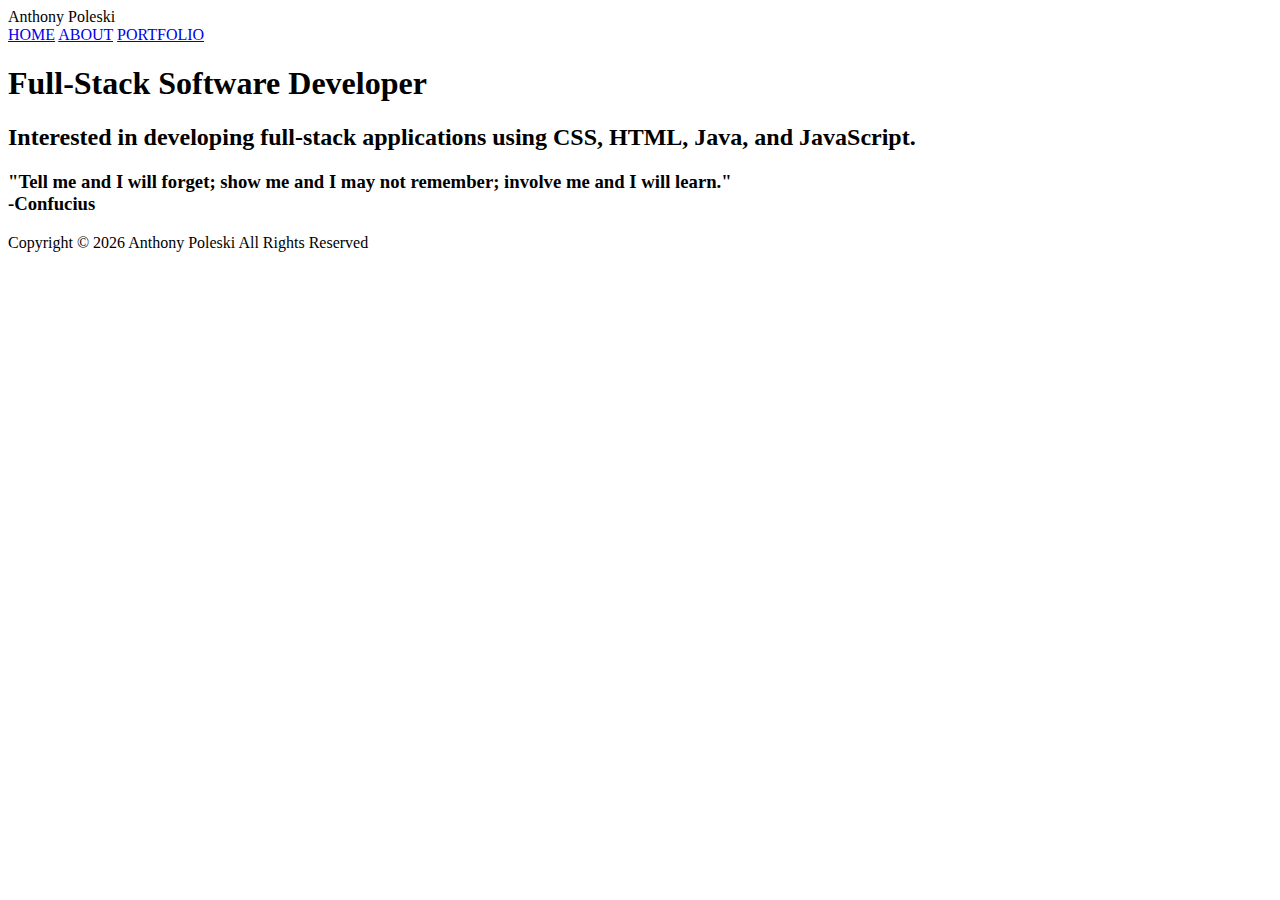
==== index.html @ e6aeb76d "added index.html" ====
<!DOCTYPE html>
<html lang="en">
<head>
    <meta charset="UTF-8">
    <meta http-equiv="X-UA-Compatible" content="IE=edge">
    <meta name="viewport" content="width=device-width, initial-scale=1.0">
    <title>Personal Website</title>
</head>
<body>
    <header>
        <span class="name">Anthony Poleski</span>
        <nav class="links">
            <a href="index.html">HOME</a>
            <a href="about.html">ABOUT</a>
            <a href="portfolio.html">PORTFOLIO</a>
        </nav>
    </header>
    <main>
        <h1>Full-Stack Software Developer</h1>
        <h2>Interested in developing full-stack applications using CSS, HTML, Java, and JavaScript.</h2>
        <h3 class="quote">"Tell me and I will forget; show me and I may not remember; involve me and I will learn." <br />-Confucius</h3>
    </main>
    <footer>
        <p>Copyright &copy; <script>document.write(new Date().getFullYear())</script> Anthony Poleski All Rights Reserved</p>
    </footer>
    <script>
        console.log("Hello world!");
    </script>
</body>
</html>
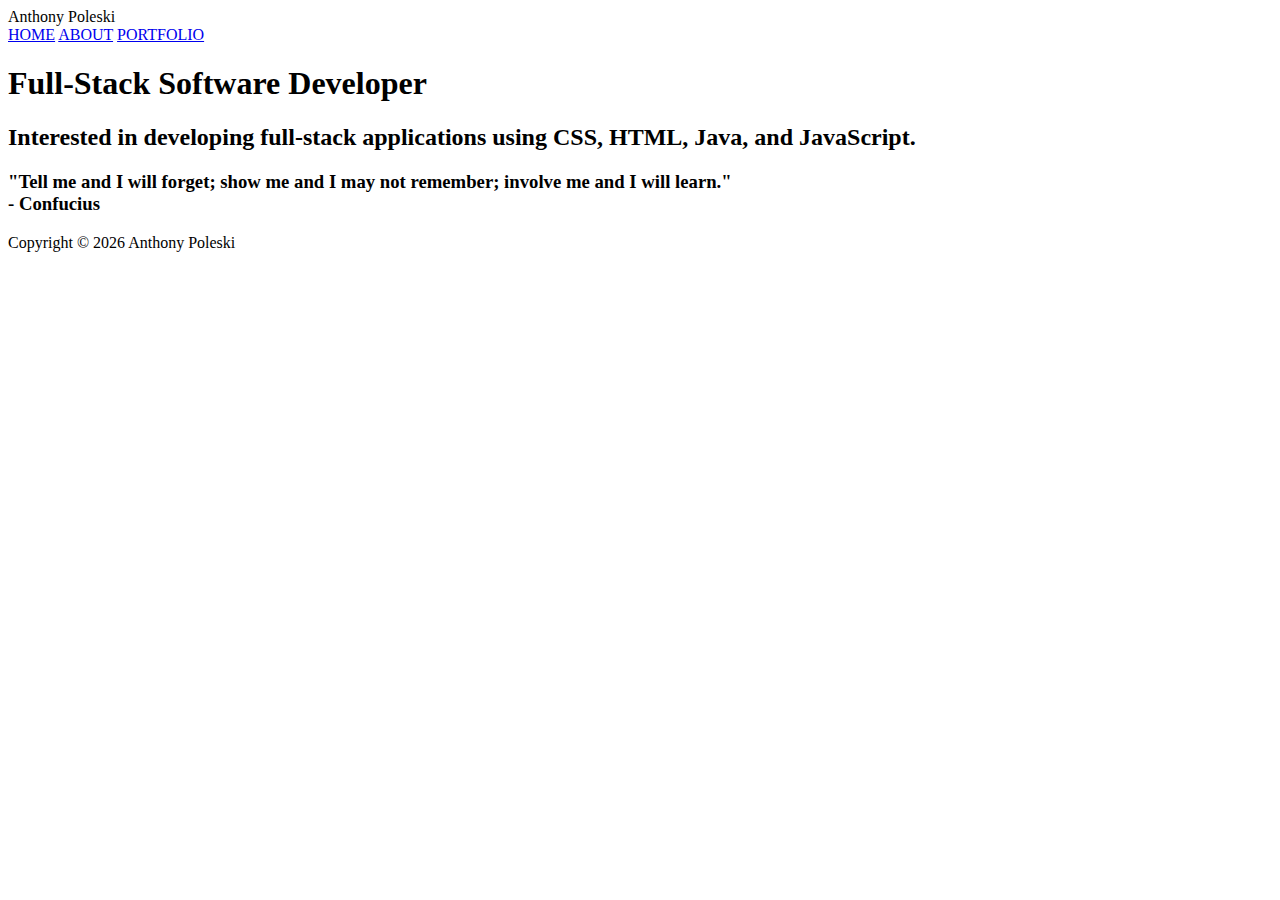
==== commit 3798a43a: "Created external JavaScript file - main.js" ====
--- a/index.html
+++ b/index.html
@@ -5,6 +5,7 @@
     <meta http-equiv="X-UA-Compatible" content="IE=edge">
     <meta name="viewport" content="width=device-width, initial-scale=1.0">
     <title>Personal Website</title>
+    <script src="main.js"></script>
 </head>
 <body>
     <header>
@@ -18,13 +19,10 @@
     <main>
         <h1>Full-Stack Software Developer</h1>
         <h2>Interested in developing full-stack applications using CSS, HTML, Java, and JavaScript.</h2>
-        <h3 class="quote">"Tell me and I will forget; show me and I may not remember; involve me and I will learn." <br />-Confucius</h3>
+        <h3 class="quote">"Tell me and I will forget; show me and I may not remember; involve me and I will learn." <br />- Confucius</h3>
     </main>
     <footer>
-        <p>Copyright &copy; <script>document.write(new Date().getFullYear())</script> Anthony Poleski All Rights Reserved</p>
+        <p>Copyright &copy; <script>document.write(new Date().getFullYear())</script> Anthony Poleski</p>
     </footer>
-    <script>
-        console.log("Hello world!");
-    </script>
 </body>
 </html>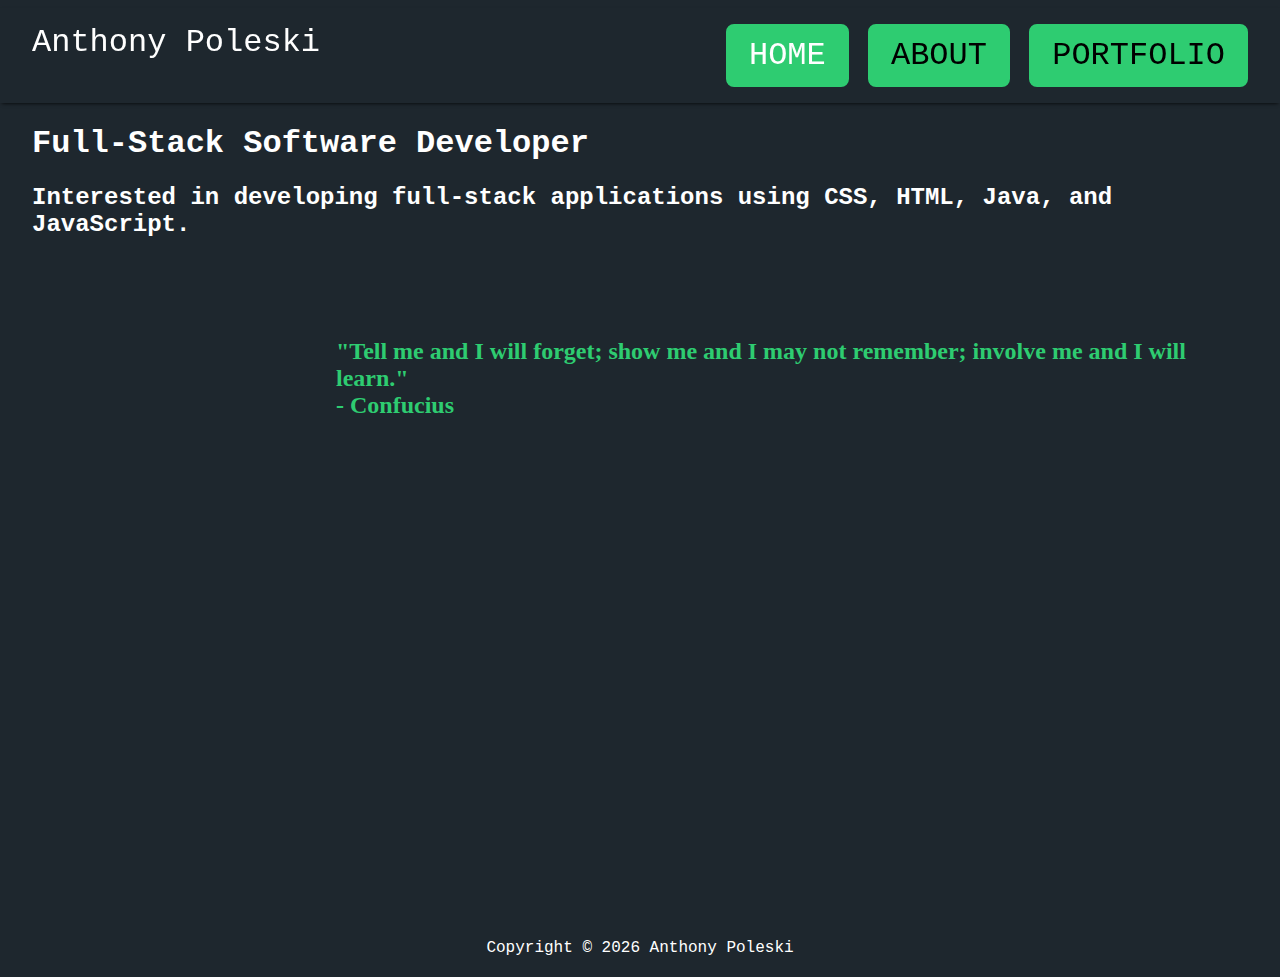
==== commit 24c57d2d: "Added images, created about page, css file, and portfolio page" ====
--- a/index.html
+++ b/index.html
@@ -1,28 +1,43 @@
 <!DOCTYPE html>
 <html lang="en">
-<head>
-    <meta charset="UTF-8">
-    <meta http-equiv="X-UA-Compatible" content="IE=edge">
-    <meta name="viewport" content="width=device-width, initial-scale=1.0">
-    <title>Personal Website</title>
+  <head>
+    <meta charset="UTF-8" />
+    <meta http-equiv="X-UA-Compatible" content="IE=edge" />
+    <meta name="viewport" content="width=device-width, initial-scale=1.0" />
+    <title>Home - Personal Website</title>
+    <!-- External CSS -->
+    <link rel="stylesheet" href="style.css" />
+    <!-- External JavaScript -->
     <script src="main.js"></script>
-</head>
-<body>
+  </head>
+  <body>
     <header>
-        <span class="name">Anthony Poleski</span>
-        <nav class="links">
-            <a href="index.html">HOME</a>
-            <a href="about.html">ABOUT</a>
-            <a href="portfolio.html">PORTFOLIO</a>
-        </nav>
+      <span class="name">Anthony Poleski</span>
+      <nav class="links">
+        <a href="index.html" style="color: #fff; background-color: #2ecc71">HOME</a>
+        <a href="about.html">ABOUT</a>
+        <a href="portfolio.html">PORTFOLIO</a>
+      </nav>
     </header>
     <main>
-        <h1>Full-Stack Software Developer</h1>
-        <h2>Interested in developing full-stack applications using CSS, HTML, Java, and JavaScript.</h2>
-        <h3 class="quote">"Tell me and I will forget; show me and I may not remember; involve me and I will learn." <br />- Confucius</h3>
+      <h1>Full-Stack Software Developer</h1>
+      <h2>
+        Interested in developing full-stack applications using CSS, HTML, Java,
+        and JavaScript.
+      </h2>
+      <h3 class="quote" style="color: #2ecc71; font-family: 'Times New Roman', serif;">
+        "Tell me and I will forget; show me and I may not remember; involve me
+        and I will learn." <br />- Confucius
+      </h3>
     </main>
     <footer>
-        <p>Copyright &copy; <script>document.write(new Date().getFullYear())</script> Anthony Poleski</p>
+      <p>
+        Copyright &copy;
+        <script>
+          document.write(new Date().getFullYear());
+        </script>
+        Anthony Poleski
+      </p>
     </footer>
-</body>
-</html>+  </body>
+</html>
--- a/style.css
+++ b/style.css
@@ -0,0 +1,79 @@
+html {
+  font-size: 16px;
+}
+
+body {
+  color: #fff;
+  background-color: #1e272e;
+  font-family: "IBM Plex Mono", monospace;
+  font-size: 1rem;
+}
+
+main {
+  padding: 96px 24px 96px;
+}
+
+main .quote {
+  margin-top: 100px;
+  margin-left: 25%;
+  font-size: 1.5rem;
+}
+
+header {
+  font-size: 2rem;
+  position: fixed;
+  left: 0;
+  right: 0;
+  padding: .5em 1em;
+  box-shadow: 0 2px 4px -2px black;
+}
+
+header::after {
+  display: block;
+  clear: both;
+  content: '';
+}
+
+.name {
+  float: left;
+}
+
+.links {
+  float: right;
+}
+
+a:link, a:visited {
+  background-color: #2ecc71;
+  color: black;
+  border: 3px solid #2ecc71;
+  border-radius: 8px;
+  padding: 10px 20px;
+  text-align: center;
+  text-decoration: none;
+  display: inline-block;
+}
+
+a:hover, a:active {
+  background-color: #fff;
+  color: #2ecc71;
+}
+
+footer {
+  text-align: center;
+  font-size: 1em;
+  margin-top: 400px;
+  margin-bottom: 10px;
+}
+
+img {
+  border-radius: 8px;
+  border: 1px solid #ddd;
+  border-radius: 4px;
+  padding: 5px;
+  width: 250px;
+  max-height: 300px;
+  display: block;
+  margin-top: 25px;
+  margin-left: auto;
+  margin-right: auto;
+}
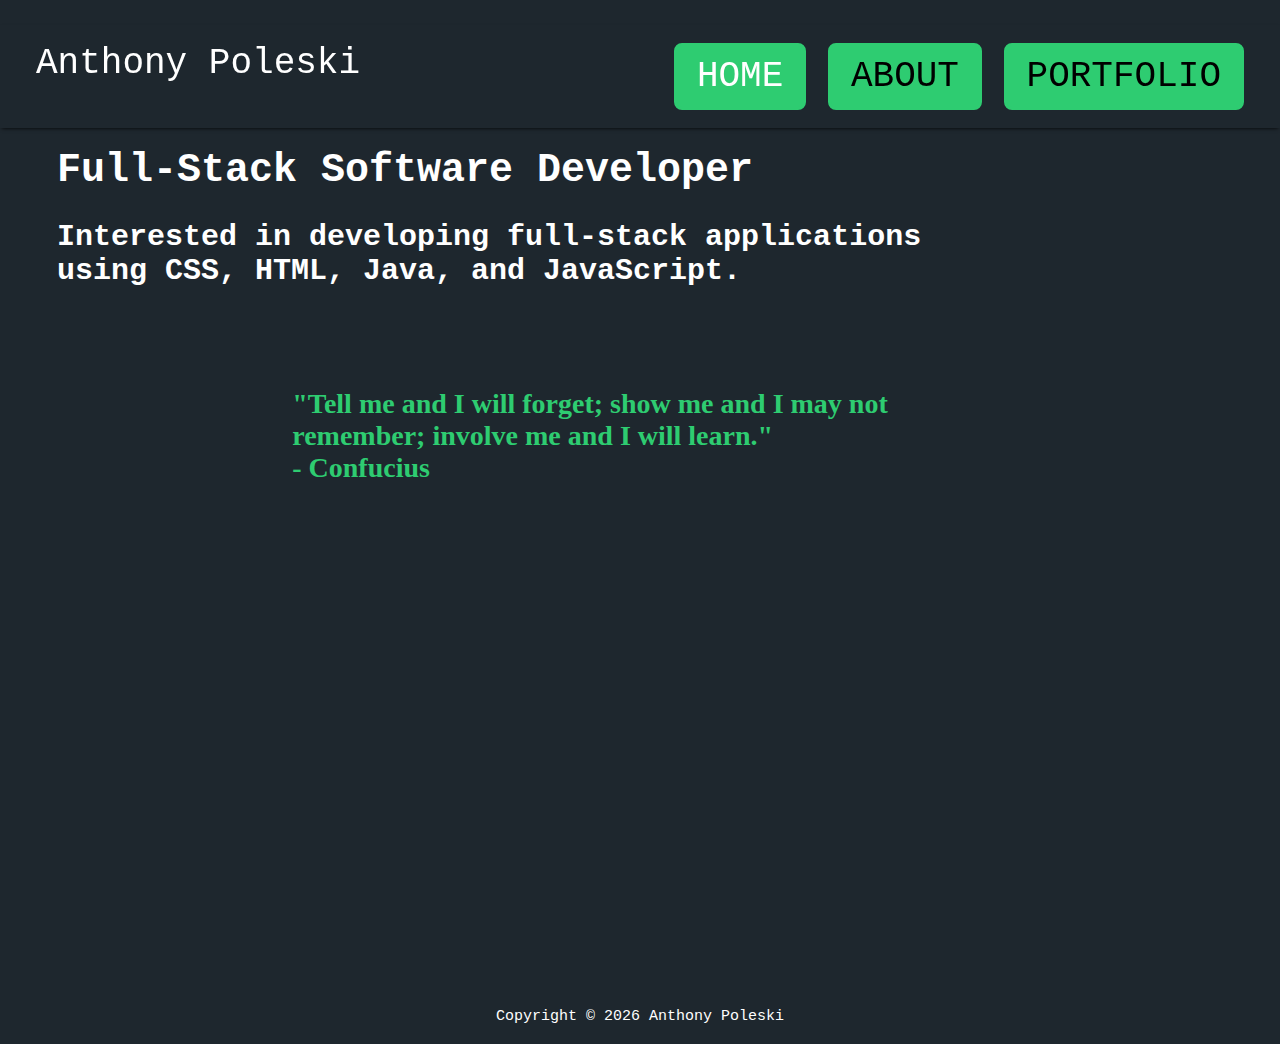
==== commit d83ed735: "updated text and css code" ====
--- a/index.html
+++ b/index.html
@@ -30,7 +30,7 @@
         and I will learn." <br />- Confucius
       </h3>
     </main>
-    <footer>
+    <footer style="margin-top: 400px;">
       <p>
         Copyright &copy;
         <script>
--- a/style.css
+++ b/style.css
@@ -6,21 +6,22 @@
   color: #fff;
   background-color: #1e272e;
   font-family: "IBM Plex Mono", monospace;
-  font-size: 1rem;
+  font-size: 1.25rem;
 }
 
 main {
   padding: 96px 24px 96px;
+  margin: 25px 250px 75px 25px;  
 }
 
 main .quote {
   margin-top: 100px;
   margin-left: 25%;
-  font-size: 1.5rem;
+  font-size: 1.75rem;
 }
 
 header {
-  font-size: 2rem;
+  font-size: 2.25rem;
   position: fixed;
   left: 0;
   right: 0;
@@ -60,8 +61,8 @@
 
 footer {
   text-align: center;
-  font-size: 1em;
-  margin-top: 400px;
+  font-size: .75em;
+  margin-top: 100px;
   margin-bottom: 10px;
 }
 
@@ -74,6 +75,6 @@
   max-height: 300px;
   display: block;
   margin-top: 25px;
-  margin-left: auto;
+  margin-left: 5px;
   margin-right: auto;
 }
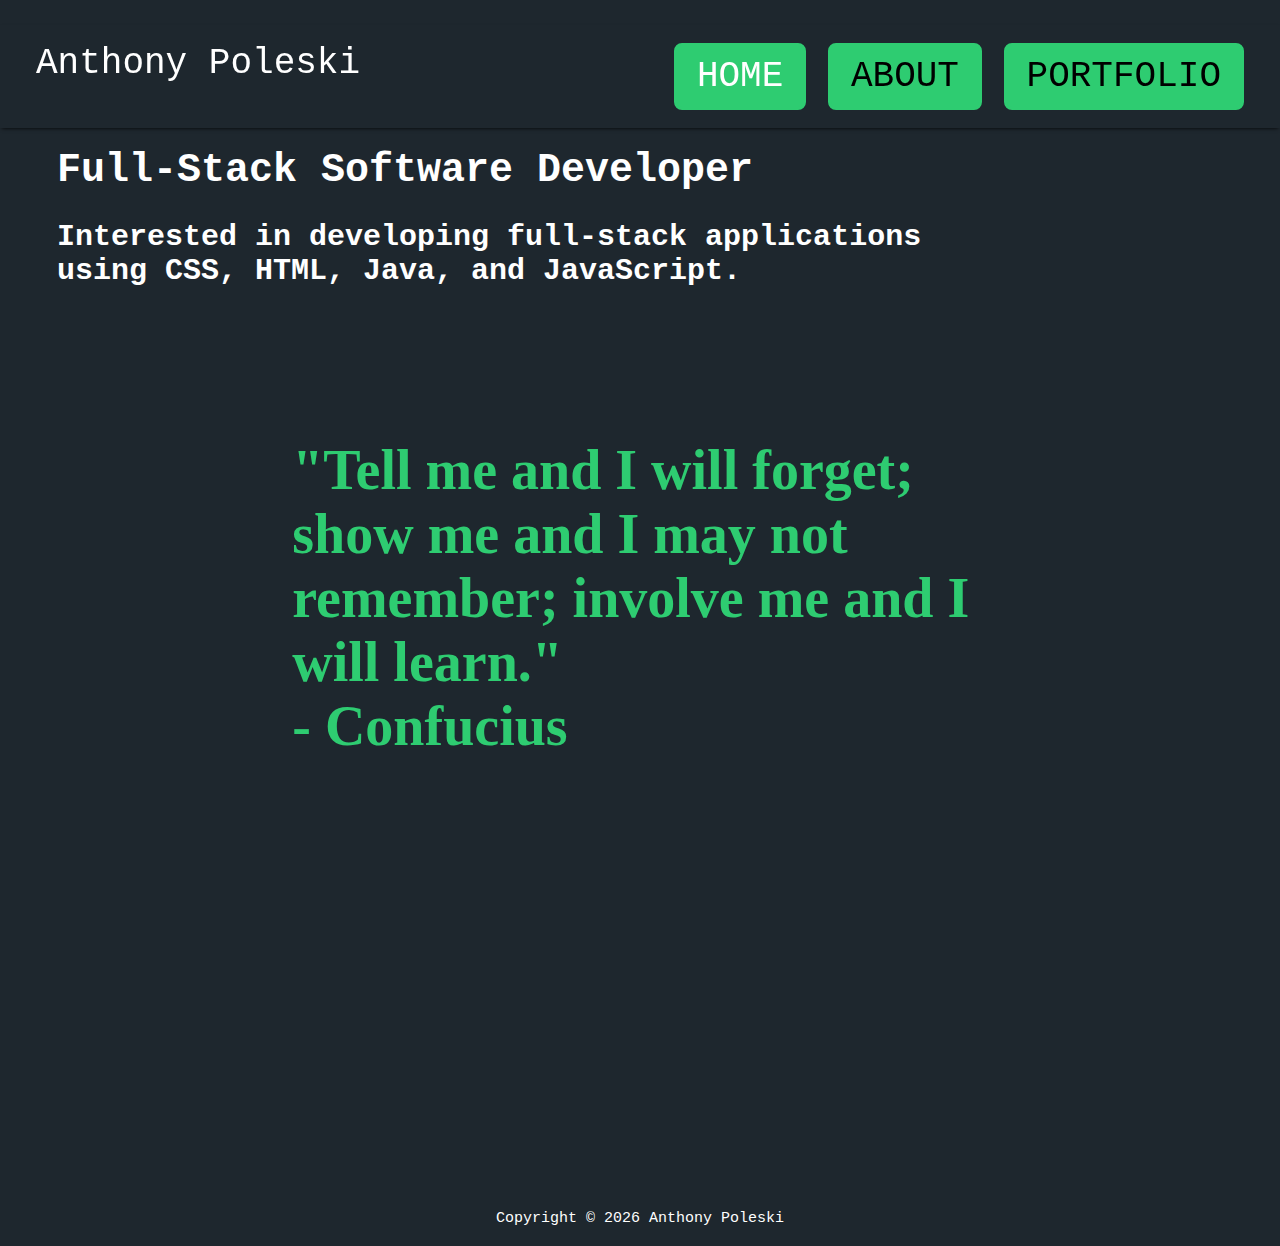
==== commit 6f4f2f3f: "deleted home.html, modified index.html, and modified style.css to increase quote size" ====
--- a/index.html
+++ b/index.html
@@ -30,7 +30,7 @@
         and I will learn." <br />- Confucius
       </h3>
     </main>
-    <footer style="margin-top: 400px;">
+    <footer style="margin-top: 300px;">
       <p>
         Copyright &copy;
         <script>
--- a/style.css
+++ b/style.css
@@ -15,9 +15,9 @@
 }
 
 main .quote {
-  margin-top: 100px;
+  margin-top: 150px;
   margin-left: 25%;
-  font-size: 1.75rem;
+  font-size: 3.5rem;
 }
 
 header {
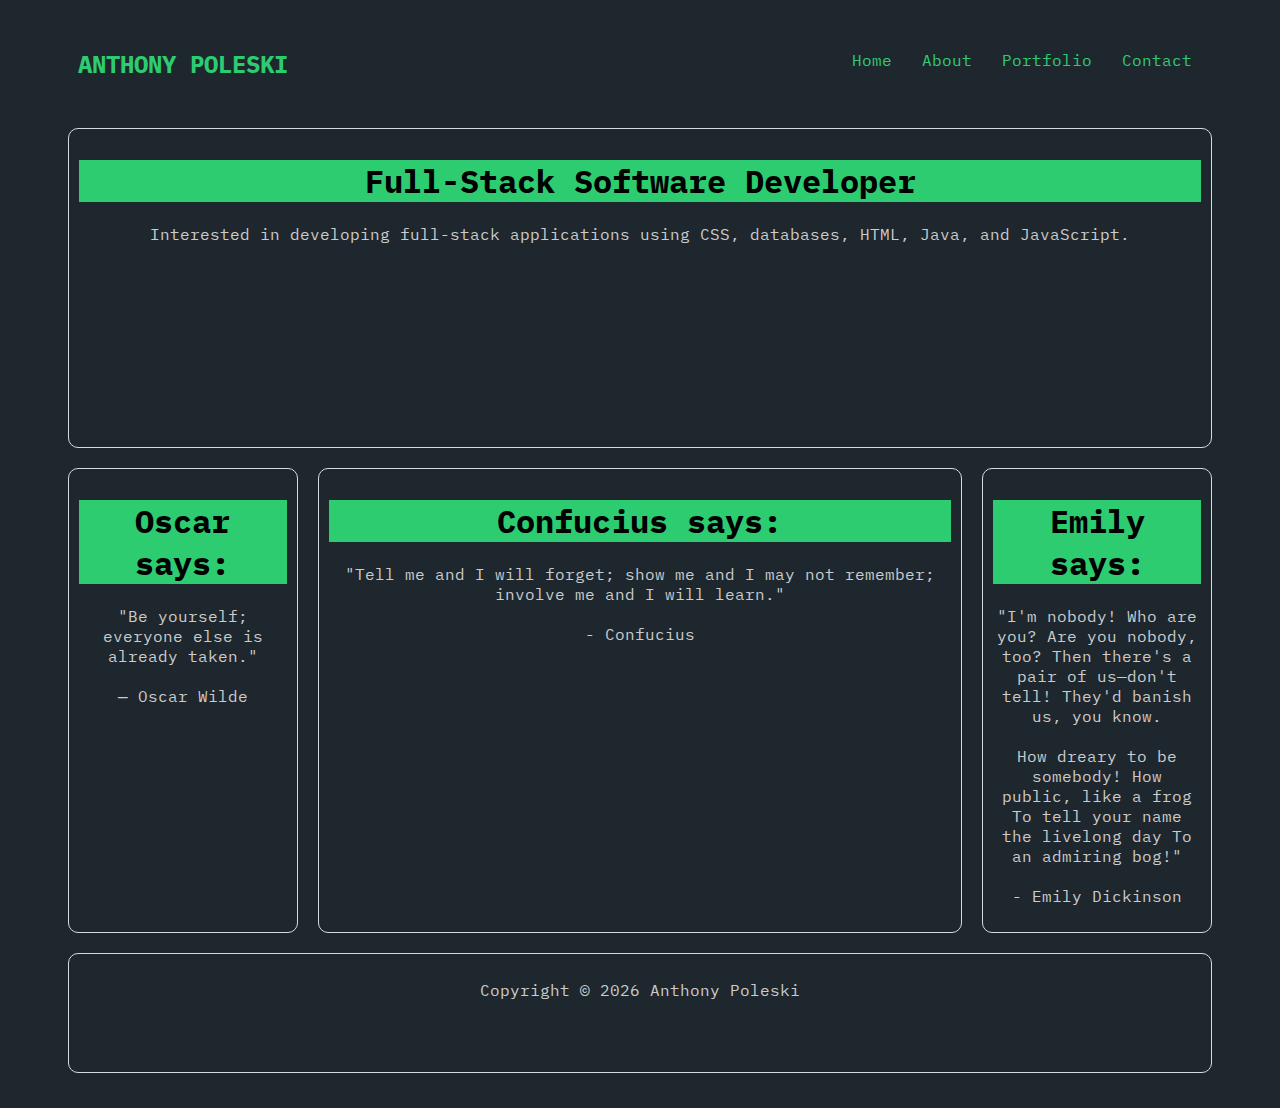
==== commit 7c080ad0: "updated content to meet block 12 reqs" ====
--- a/index.html
+++ b/index.html
@@ -1,43 +1,74 @@
 <!DOCTYPE html>
 <html lang="en">
-  <head>
-    <meta charset="UTF-8" />
-    <meta http-equiv="X-UA-Compatible" content="IE=edge" />
-    <meta name="viewport" content="width=device-width, initial-scale=1.0" />
-    <title>Home - Personal Website</title>
-    <!-- External CSS -->
-    <link rel="stylesheet" href="style.css" />
-    <!-- External JavaScript -->
+<head>
+    <meta charset="UTF-8">
+    <meta http-equiv="X-UA-Compatible" content="IE=edge">
+    <meta name="viewport" content="width=device-width, initial-scale=1.0">
+    <title>Personal Website - Portfolio</title>
+    <!-- Font Awesome -->
+    <link rel="stylesheet" href="https://cdnjs.cloudflare.com/ajax/libs/font-awesome/5.13.0/css/all.min.css">
+    <!-- Google web fonts -->
+    <link href="https://fonts.googleapis.com/css?family=IBM+Plex+Mono:400,700&display=swap" rel="stylesheet">
+    <!-- External stylesheet-->
+    <link rel="stylesheet" href="style.css">
+</head>
+<body>
+    <div class="container">
+    <nav>
+        <ul class="menu">
+          <li class="logo"><a href="index.html">Anthony Poleski</a></li>
+          <li class="item"><a href="index.html">Home</a></li>
+          <li class="item"><a href="about.html">About</a></li>
+          <li class="item"><a href="portfolio.html">Portfolio</a></li>
+          <li class="item"><a href="contact.html">Contact</a></li>
+          <li class="toggle"><a href="#"><i class="fas fa-bars"></i></a></li>
+        </ul>
+      </nav>
+    <div class="wrapper">
+        <header class="header">
+            <h1>Full-Stack Software Developer</h1>
+            <p>
+                Interested in developing full-stack applications using CSS, databases, HTML, Java,
+                and JavaScript.
+              </p>
+        </header>
+        <!-- <article class="intro"><h1>Intro</h1></article> -->
+        <article class="main">
+            <h1>Confucius says:</h1>
+            <p>"Tell me and I will forget; show me and I may not remember; involve me
+                and I will learn." <br /><br />- Confucius</p>
+        </article>
+        <aside class="aside aside1">
+            <h1>Oscar says:</h1>
+            <p>"Be yourself; everyone else is already taken." <br /><br />
+                ― Oscar Wilde</p>
+        </aside>
+        <aside class="aside aside2">
+            <h1>Emily says:</h1>
+            <p>"I'm nobody! Who are you?
+                Are you nobody, too?
+                Then there's a pair of us—don't tell!
+                They'd banish us, you know.
+                <br><br>
+                How dreary to be somebody!
+                How public, like a frog
+                To tell your name the livelong day
+                To an admiring bog!" <br /><br />
+                - Emily Dickinson
+            </p>
+        </aside>
+        <footer class="footer">
+            <!-- <h1>Footer</h1> -->
+            <p>
+                Copyright &copy;
+                <script>
+                  document.write(new Date().getFullYear());
+                </script>
+                Anthony Poleski
+              </p>
+        </footer>
+    </div>
+</div>
     <script src="main.js"></script>
-  </head>
-  <body>
-    <header>
-      <span class="name">Anthony Poleski</span>
-      <nav class="links">
-        <a href="index.html" style="color: #fff; background-color: #2ecc71">HOME</a>
-        <a href="about.html">ABOUT</a>
-        <a href="portfolio.html">PORTFOLIO</a>
-      </nav>
-    </header>
-    <main>
-      <h1>Full-Stack Software Developer</h1>
-      <h2>
-        Interested in developing full-stack applications using CSS, HTML, Java,
-        and JavaScript.
-      </h2>
-      <h3 class="quote" style="color: #2ecc71; font-family: 'Times New Roman', serif;">
-        "Tell me and I will forget; show me and I may not remember; involve me
-        and I will learn." <br />- Confucius
-      </h3>
-    </main>
-    <footer style="margin-top: 300px;">
-      <p>
-        Copyright &copy;
-        <script>
-          document.write(new Date().getFullYear());
-        </script>
-        Anthony Poleski
-      </p>
-    </footer>
-  </body>
-</html>
+</body>
+</html>--- a/style.css
+++ b/style.css
@@ -1,80 +1,249 @@
-html {
+body {
+  background-color: #1e272e;
+  font-family: 'IBM Plex Mono', monospace;
   font-size: 16px;
 }
 
-body {
-  color: #fff;
-  background-color: #1e272e;
-  font-family: "IBM Plex Mono", monospace;
-  font-size: 1.25rem;
-}
-
-main {
-  padding: 96px 24px 96px;
-  margin: 25px 250px 75px 25px;  
-}
-
-main .quote {
-  margin-top: 150px;
-  margin-left: 25%;
-  font-size: 3.5rem;
-}
-
-header {
-  font-size: 2.25rem;
-  position: fixed;
-  left: 0;
-  right: 0;
-  padding: .5em 1em;
-  box-shadow: 0 2px 4px -2px black;
-}
-
-header::after {
-  display: block;
-  clear: both;
-  content: '';
-}
-
-.name {
-  float: left;
-}
-
-.links {
-  float: right;
-}
-
-a:link, a:visited {
-  background-color: #2ecc71;
+p {
+  color: #ccc;
+  font-size: 1.0rem;
+}
+
+h1 {
   color: black;
-  border: 3px solid #2ecc71;
-  border-radius: 8px;
-  padding: 10px 20px;
-  text-align: center;
-  text-decoration: none;
-  display: inline-block;
-}
-
-a:hover, a:active {
-  background-color: #fff;
+  font-size: 1.75rem;
+}
+
+h1:nth-child(odd) {
+  background: #2ecc71;
+  /* padding: 0.75rem; */
+}
+
+h1:nth-child(even) {
+  background: #78887F;
+  /* padding: 0.75rem; */
+}
+
+label {
   color: #2ecc71;
 }
 
-footer {
-  text-align: center;
-  font-size: .75em;
-  margin-top: 100px;
-  margin-bottom: 10px;
-}
-
-img {
+img{
   border-radius: 8px;
   border: 1px solid #ddd;
-  border-radius: 4px;
+  display: block;
+  margin-top: 5px;
+  margin-left: auto;
+  margin-right: auto;
+  /* width: 50%; */
+  width: 150px;
   padding: 5px;
-  width: 250px;
-  max-height: 300px;
-  display: block;
-  margin-top: 25px;
-  margin-left: 5px;
-  margin-right: auto;
-}
+}
+
+.container {
+  margin: 25px 50px;
+}
+.wrapper{
+    display: flex;
+    flex-flow: row wrap;
+    text-align: center;
+}
+
+.wrapper > * {
+    padding: 10px;
+    margin: 10px;
+    flex: 1 100%;
+    border-radius: 10px;
+}
+
+.header{
+    border: 1px solid #d2dae2;
+    /* font-size: 24px; */
+    font-size: 1.5rem;
+    height: 320px;
+}
+
+.footer{  
+    border: 1px solid #d2dae2;
+    height: 120px;
+}
+
+.intro{
+    border: 1px solid #d2dae2;
+    font-size: 20px;
+}
+
+.main{
+    border: 1px solid #d2dae2;
+    font-size: 36px;
+}
+
+.aside1{
+    border: 1px solid #d2dae2;
+}
+
+.aside2{
+    border: 1px solid #d2dae2;
+}
+
+@media all and (min-width: 960px){
+    .main{
+        flex: 3;
+    }
+    .aside1{
+        order: 1;
+    }
+    .aside2{
+        order: 2;
+    }
+    .main{
+        order: 2;
+    }
+    .footer{
+        order: 4;
+    }
+    h1{
+      font-size: 2.0rem;
+    }
+}
+
+@media all and (min-width: 700px){
+    .aside{
+        flex: 1;
+    }
+}
+
+/* Basic styling */
+* {
+    box-sizing: border-box;
+    padding: 0;
+    margin: 25 50;
+  }
+
+  nav {
+    background-color: #1e272e;
+    padding: 0 15px;
+  }
+
+  a {
+    color: #2ecc71;
+    text-decoration: none;
+  }
+
+  .menu {
+    list-style-type: none;
+  }
+
+  .logo {
+    /* color: #2ecc71; */
+    font-size: 24px;
+    font-weight: bold;
+    text-transform: uppercase;
+    padding: 7.5px 10px 7.5px 0;
+  }
+
+  logo span {
+    color: #ccc;
+  }
+
+  .item {
+    padding: 10px;
+  }
+
+  .item.button {
+    padding: 9px 5px;
+  }
+
+  .item:not(.button) a:hover,
+  .item a:hover::after {
+    color: #ccc;
+  }
+
+  /* Mobile menu */
+  .menu {
+    display: flex;
+    flex-wrap: wrap;
+    justify-content: space-between;
+    align-items: center;
+  }
+
+  .menu li a {
+    display: block;
+    padding: 15px 5px;
+  }
+
+  .menu a {
+    padding: 15px;
+  }
+
+  .toggle {
+    order: 1;
+    font-size: 20px;
+  }
+
+  .item.button {
+    order: 2;
+  }
+
+  .item {
+    order: 3;
+    width: 100%;
+    text-align: center;
+    display: none;
+  }
+
+  .active .item {
+    display: block;
+  }
+  
+  /* Tablet menu */
+  @media all and (min-width: 700px) {
+    .menu {
+      justify-content: center;
+    }
+
+    .logo {
+      flex: 1;
+    }
+
+    .item.button {
+      width: auto;
+      order: 1;
+      display: block;
+    }
+
+    .toggle {
+      flex: 1;
+      text-align: right;
+      order: 2;
+    }
+  }
+
+  /* Desktop menu */
+  @media all and (min-width: 960px) {
+    .menu {
+      align-items: flex-start;
+      flex-wrap: nowrap;
+      background: none;
+    }
+
+    .logo {
+      order: 0;
+    }
+
+    .item {
+      order: 1;
+      position: relative;
+      display: block;
+      width: auto;
+    }
+
+    .button {
+      order: 2;
+    }
+
+    .toggle {
+      display: none;
+    }
+  }
+  